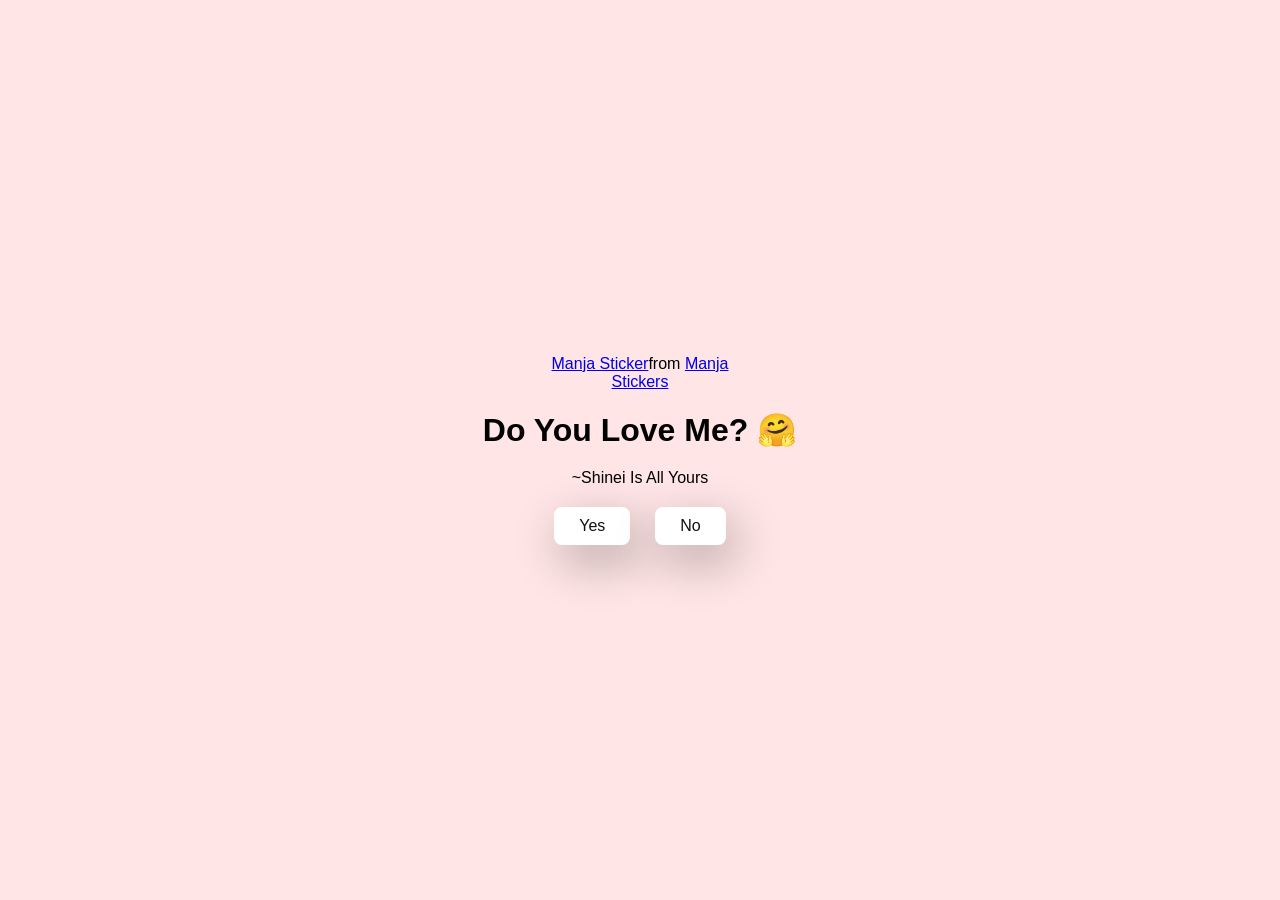
==== index.html @ cf02dad4 "Add files via upload" ====
<!DOCTYPE html>
<html lang="en">
  <head>
    <meta charset="UTF-8" />
    <meta name="viewport" content="width=device-width, initial-scale=1.0" />
    <title>Ask Her Out</title>

    <link rel="stylesheet" href="./style.css" />
  </head>
  <body>
    <div class="container">
      <div
        class="tenor-gif-embed"
        data-postid="22885016"
        data-share-method="host"
        data-aspect-ratio="1.04918"
        data-width="100%"
      >
        <a href="https://tenor.com/view/manja-gif-22885016">Manja Sticker</a
        >from
        <a href="https://tenor.com/search/manja-stickers">Manja Stickers</a>
      </div>
      <script
        type="text/javascript"
        async
        src="https://tenor.com/embed.js"
      ></script>
      <h1>Do You Love Me? 🤗</h1>
      <p>~Shinei Is All Yours</p>

      <div class="btn">
        <a href="yes.html">Yes</a>
        <a href="no1.html">No</a>
      </div>
    </div>
  </body>
</html>
---- style.css ----
/* Author - Shinei Nouzen */
/* GitHub/Telegram - Shineii86 */

* {
    margin: 0;
    padding: 0;
    box-sizing: border-box;
    font-family: sans-serif;
  }
  
  body {
    width: 100%;
    min-height: 100vh;
    display: flex;
    justify-content: center;
    align-items: center;
    background-color: #ffe5e5;
  }
  
  .container {
    display: flex;
    flex-direction: column;
    text-align: center;
    align-items: center;
    gap: 20px;
    max-width: 500px;
    margin: 20px;
  }
  
  .container .tenor-gif-embed {
    max-width: 200px;
  }
  
  .container .btn {
    display: flex;
    gap: 25px;
  }
  
  .btn a {
    text-decoration: none;
    color: #111;
    background: #fff;
    padding: 10px 25px;
    border-radius: 8px;
    box-shadow: 0.5rem 1rem 3rem hsl(0, 0%, 0%, 0.3);
  }
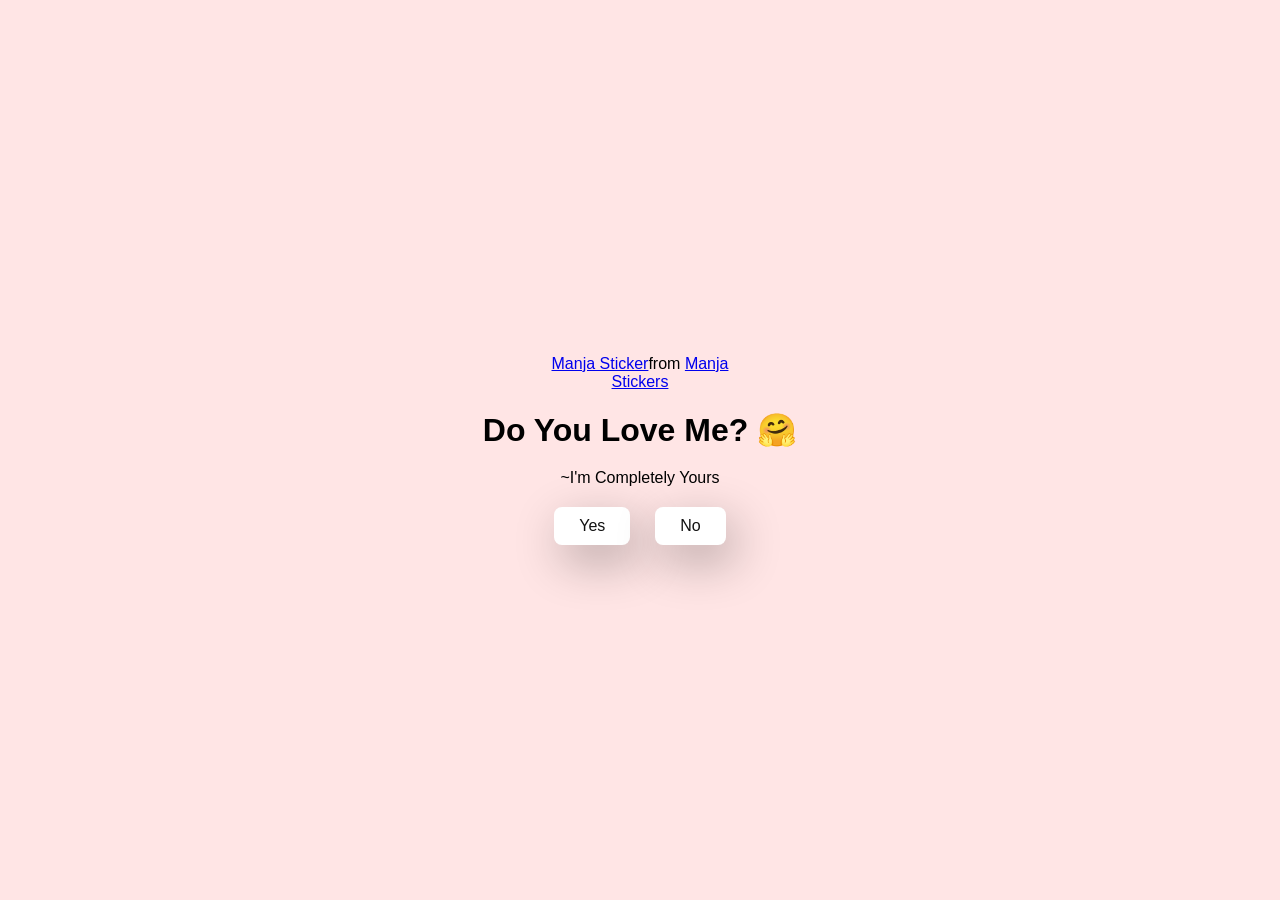
==== commit 60bd7d81: "Add files via upload" ====
--- a/index.html
+++ b/index.html
@@ -1,5 +1,6 @@
 <!DOCTYPE html>
 <html lang="en">
+  <!-- Made by @techoverflows-->
   <head>
     <meta charset="UTF-8" />
     <meta name="viewport" content="width=device-width, initial-scale=1.0" />
@@ -26,7 +27,7 @@
         src="https://tenor.com/embed.js"
       ></script>
       <h1>Do You Love Me? 🤗</h1>
-      <p>~Shinei Is All Yours</p>
+      <p>~I'm Completely Yours</p>
 
       <div class="btn">
         <a href="yes.html">Yes</a>
@@ -34,4 +35,5 @@
       </div>
     </div>
   </body>
-</html>+</html>
+
--- a/style.css
+++ b/style.css
@@ -1,6 +1,4 @@
-/* Author - Shinei Nouzen */
-/* GitHub/Telegram - Shineii86 */
-
+/*<!-- made by @techoverflows-->  */
 * {
     margin: 0;
     padding: 0;
